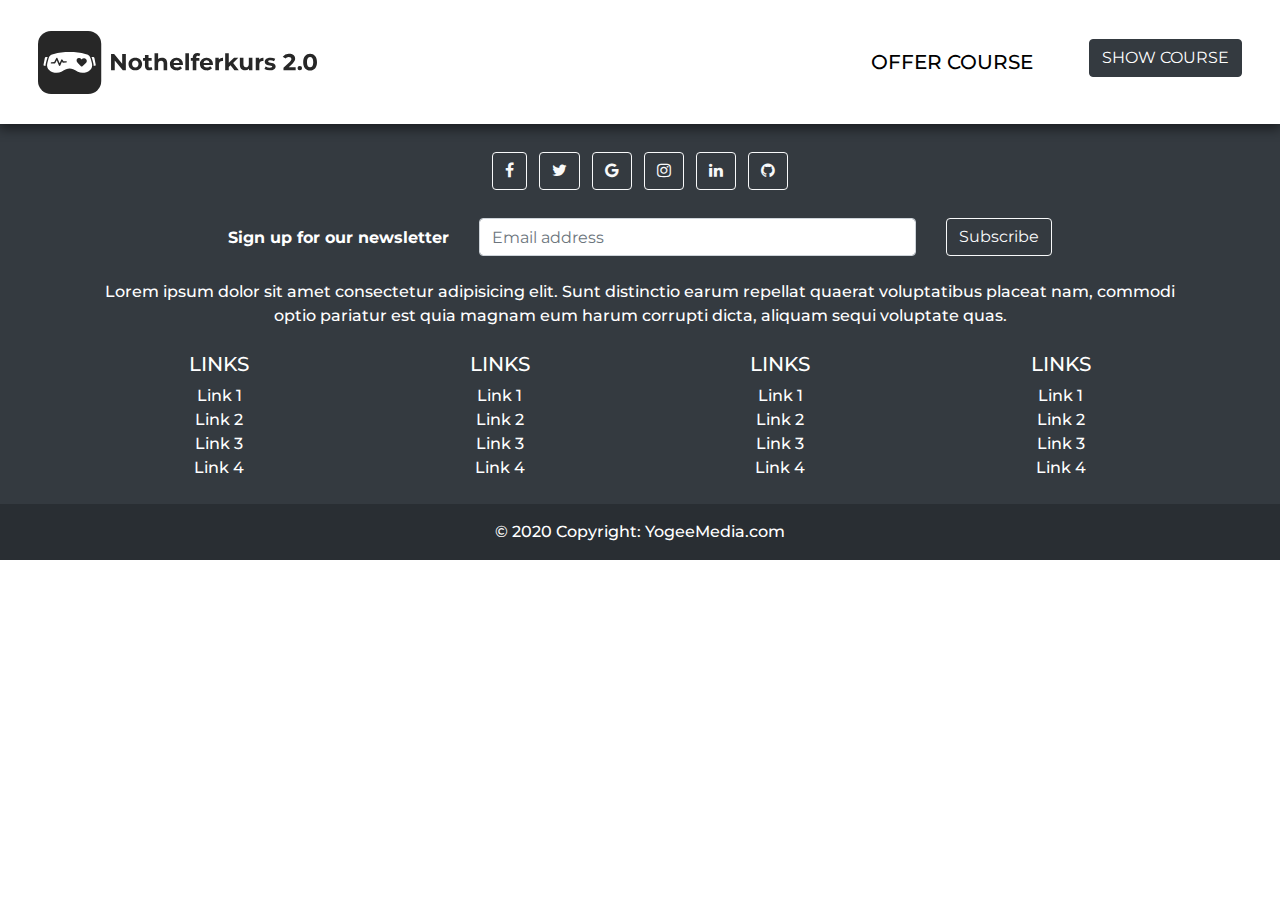
==== index.html @ ce17da17 "first commit" ====
<!doctype html>
<html lang="en">

<head>
    <!-- Required meta tags -->
    <meta charset="utf-8">
    <meta name="viewport" content="width=device-width, initial-scale=1, shrink-to-fit=no">
    <!-- Google Fonts -->
    <link rel="preconnect" href="https://fonts.googleapis.com">
    <link rel="preconnect" href="https://fonts.gstatic.com" crossorigin>
    <link href="https://fonts.googleapis.com/css2?family=Montserrat:wght@100;200;300;400;500&display=swap"
        rel="stylesheet">
    <!-- Bootstrap CSS -->
    <link rel="stylesheet" href="https://cdn.jsdelivr.net/npm/bootstrap@4.4.1/dist/css/bootstrap.min.css"
        integrity="sha384-Vkoo8x4CGsO3+Hhxv8T/Q5PaXtkKtu6ug5TOeNV6gBiFeWPGFN9MuhOf23Q9Ifjh" crossorigin="anonymous">
    <!--  font awesome -->
    <link rel="stylesheet" href="https://cdnjs.cloudflare.com/ajax/libs/font-awesome/4.7.0/css/font-awesome.min.css">
    <!-- Custom css -->
    <link rel="stylesheet" href="inc/css/style.css">
    <link rel="stylesheet" href="inc/css/responsive.css">
    <title>Courses</title>
</head>

<body>
    <!-- header section start-->
    <div id="header" class="header">
        <!-- navbar start -->
        <nav class="navbar navbar-expand-lg navbar-light bg-light p-3">
            <a class="navbar-brand" href="#">
                <img src="inc/img/logo-V5.svg" alt="">
            </a>
            <button class="navbar-toggler" type="button" data-toggle="collapse" data-target="#navbarSupportedContent"
                aria-controls="navbarSupportedContent" aria-expanded="false" aria-label="Toggle navigation">
                <span class="navbar-toggler-icon"></span>
            </button>

            <div class="collapse navbar-collapse" id="navbarSupportedContent">
                <ul class="navbar-nav ml-auto">
                    <li class="nav-item mr-5">
                        <a class="nav-link" href="#">OFFER COURSE<span class="sr-only">(current)</span></a>
                    </li>
                    <li class="nav-item">
                        <a class="btn btn-dark" href="course.html">SHOW COURSE</a>
                    </li>
                </ul>
            </div>
        </nav>
        <!-- navbar end -->
    </div>
    <!-- header section end-->

    <!-- Body section start -->
    <div class="container">

    </div>
    <!-- Body section end -->
    <!-- footer section start -->
    <footer class="bg-dark text-center text-white">
        <!-- Grid container -->
        <div class="container p-4">
            <!-- Section: Social media -->
            <section class="mb-4">
                <!-- Facebook -->
                <a class="btn btn-outline-light btn-floating m-1" href="#!" role="button"><i
                        class="fa fa-facebook"></i></a>

                <!-- Twitter -->
                <a class="btn btn-outline-light btn-floating m-1" href="#!" role="button"><i
                        class="fa fa-twitter"></i></a>

                <!-- Google -->
                <a class="btn btn-outline-light btn-floating m-1" href="#!" role="button"><i
                        class="fa fa-google"></i></a>

                <!-- Instagram -->
                <a class="btn btn-outline-light btn-floating m-1" href="#!" role="button"><i
                        class="fa fa-instagram"></i></a>

                <!-- Linkedin -->
                <a class="btn btn-outline-light btn-floating m-1" href="#!" role="button"><i
                        class="fa fa-linkedin"></i></a>

                <!-- Github -->
                <a class="btn btn-outline-light btn-floating m-1" href="#!" role="button"><i
                        class="fa fa-github"></i></a>
            </section>
            <!-- Section: Social media -->

            <!-- Section: Form -->
            <section class="">
                <form action="">
                    <!--Grid row-->
                    <div class="row d-flex justify-content-center">
                        <!--Grid column-->
                        <div class="col-auto">
                            <p class="pt-2">
                                <strong>Sign up for our newsletter</strong>
                            </p>
                        </div>
                        <!--Grid column-->

                        <!--Grid column-->
                        <div class="col-md-5 col-12">
                            <!-- Email input -->
                            <div class="form-outline form-white mb-4">
                                <input type="email" id="form5Example21" class="form-control"
                                    placeholder="Email address" />
                            </div>
                        </div>
                        <!--Grid column-->

                        <!--Grid column-->
                        <div class="col-auto">
                            <!-- Submit button -->
                            <button type="submit" class="btn btn-outline-light mb-4">
                                Subscribe
                            </button>
                        </div>
                        <!--Grid column-->
                    </div>
                    <!--Grid row-->
                </form>
            </section>
            <!-- Section: Form -->

            <!-- Section: Text -->
            <section class="mb-4">
                <p>
                    Lorem ipsum dolor sit amet consectetur adipisicing elit. Sunt distinctio earum
                    repellat quaerat voluptatibus placeat nam, commodi optio pariatur est quia magnam
                    eum harum corrupti dicta, aliquam sequi voluptate quas.
                </p>
            </section>
            <!-- Section: Text -->

            <!-- Section: Links -->
            <section class="">
                <!--Grid row-->
                <div class="row">
                    <!--Grid column-->
                    <div class="col-lg-3 col-md-6 mb-4 mb-md-0">
                        <h5 class="text-uppercase">Links</h5>

                        <ul class="list-unstyled mb-0">
                            <li>
                                <a href="#!" class="text-white">Link 1</a>
                            </li>
                            <li>
                                <a href="#!" class="text-white">Link 2</a>
                            </li>
                            <li>
                                <a href="#!" class="text-white">Link 3</a>
                            </li>
                            <li>
                                <a href="#!" class="text-white">Link 4</a>
                            </li>
                        </ul>
                    </div>
                    <!--Grid column-->

                    <!--Grid column-->
                    <div class="col-lg-3 col-md-6 mb-4 mb-md-0">
                        <h5 class="text-uppercase">Links</h5>

                        <ul class="list-unstyled mb-0">
                            <li>
                                <a href="#!" class="text-white">Link 1</a>
                            </li>
                            <li>
                                <a href="#!" class="text-white">Link 2</a>
                            </li>
                            <li>
                                <a href="#!" class="text-white">Link 3</a>
                            </li>
                            <li>
                                <a href="#!" class="text-white">Link 4</a>
                            </li>
                        </ul>
                    </div>
                    <!--Grid column-->

                    <!--Grid column-->
                    <div class="col-lg-3 col-md-6 mb-4 mb-md-0">
                        <h5 class="text-uppercase">Links</h5>

                        <ul class="list-unstyled mb-0">
                            <li>
                                <a href="#!" class="text-white">Link 1</a>
                            </li>
                            <li>
                                <a href="#!" class="text-white">Link 2</a>
                            </li>
                            <li>
                                <a href="#!" class="text-white">Link 3</a>
                            </li>
                            <li>
                                <a href="#!" class="text-white">Link 4</a>
                            </li>
                        </ul>
                    </div>
                    <!--Grid column-->

                    <!--Grid column-->
                    <div class="col-lg-3 col-md-6 mb-4 mb-md-0">
                        <h5 class="text-uppercase">Links</h5>

                        <ul class="list-unstyled mb-0">
                            <li>
                                <a href="#!" class="text-white">Link 1</a>
                            </li>
                            <li>
                                <a href="#!" class="text-white">Link 2</a>
                            </li>
                            <li>
                                <a href="#!" class="text-white">Link 3</a>
                            </li>
                            <li>
                                <a href="#!" class="text-white">Link 4</a>
                            </li>
                        </ul>
                    </div>
                    <!--Grid column-->
                </div>
                <!--Grid row-->
            </section>
            <!-- Section: Links -->
        </div>
        <!-- Grid container -->

        <!-- Copyright -->
        <div class="text-center p-3" style="background-color: rgba(0, 0, 0, 0.2);">
            © 2020 Copyright:
            <a class="text-white" target="_blank" href="https://yogeemedia.com/">YogeeMedia.com</a>
        </div>
        <!-- Copyright -->
    </footer>
   
    <!-- footer section end -->

    <!-- Custom JavaScript -->
    <script src="inc/js/index.js"></script>
    <!-- jQuery first, then Popper.js, then Bootstrap JS -->
    <script src="https://code.jquery.com/jquery-3.4.1.slim.min.js"
        integrity="sha384-J6qa4849blE2+poT4WnyKhv5vZF5SrPo0iEjwBvKU7imGFAV0wwj1yYfoRSJoZ+n"
        crossorigin="anonymous"></script>
    <script src="https://cdn.jsdelivr.net/npm/popper.js@1.16.0/dist/umd/popper.min.js"
        integrity="sha384-Q6E9RHvbIyZFJoft+2mJbHaEWldlvI9IOYy5n3zV9zzTtmI3UksdQRVvoxMfooAo"
        crossorigin="anonymous"></script>
    <script src="https://cdn.jsdelivr.net/npm/bootstrap@4.4.1/dist/js/bootstrap.min.js"
        integrity="sha384-wfSDF2E50Y2D1uUdj0O3uMBJnjuUD4Ih7YwaYd1iqfktj0Uod8GCExl3Og8ifwB6"
        crossorigin="anonymous"></script>
</body>

</html>
---- inc/css/style.css ----
body {
    font-family: 'Montserrat', sans-serif;
    font-weight: 500;
}

/* navbar */
.navbar {
    padding: 2% 3% !important;
    background-color: #fff !important;
    -webkit-box-shadow: 0px 4px 11px 1px rgba(0, 0, 0, 0.49);
    box-shadow: 0px 4px 11px 1px rgba(0, 0, 0, 0.49);
}

.navbar .nav-link {
    color: #000 !important;
    font-size: 20px !important;
    font-weight: 500;
}

/* index page styles*/
/* index page styles*/

/* courses page styles*/
.courses .courses-body {
    -webkit-box-shadow: 0px 4px 11px 1px rgba(0, 0, 0, 0.49);
    box-shadow: 0px 4px 11px 1px rgba(0, 0, 0, 0.49);
    margin: 10px;
    padding: 20px;
    border-radius: 20px;
}

.courses .courses-body:hover {
    animation: zoom-in-zoom-out 1s;
}

@keyframes zoom-in-zoom-out {
    0% {
        transform: scale(1, 1);
    }

    50% {
        transform: scale(1.1, 1.1);
    }

    100% {
        transform: scale(1, 1);
    }
}

.courses .course-header {
    text-align: center;
}

.courses .list-group-item a {
    color: #7a7a7a;
    text-decoration: none;
}

/* courses page styles*/

/* single course page styles*/
.single-content .left-content {}

.single-content .right-content .content {
    background-color: #EFF3FF;
}

.single-content .right-content .content .form {
    background-color: #fff;
    border-radius: 10px;
}

.single-content .right-content .content .form label {
    margin-bottom: 0;
    margin-top: 20px;
}

/* single course page styles*/

/* terms page styles*/
/* terms page styles*/
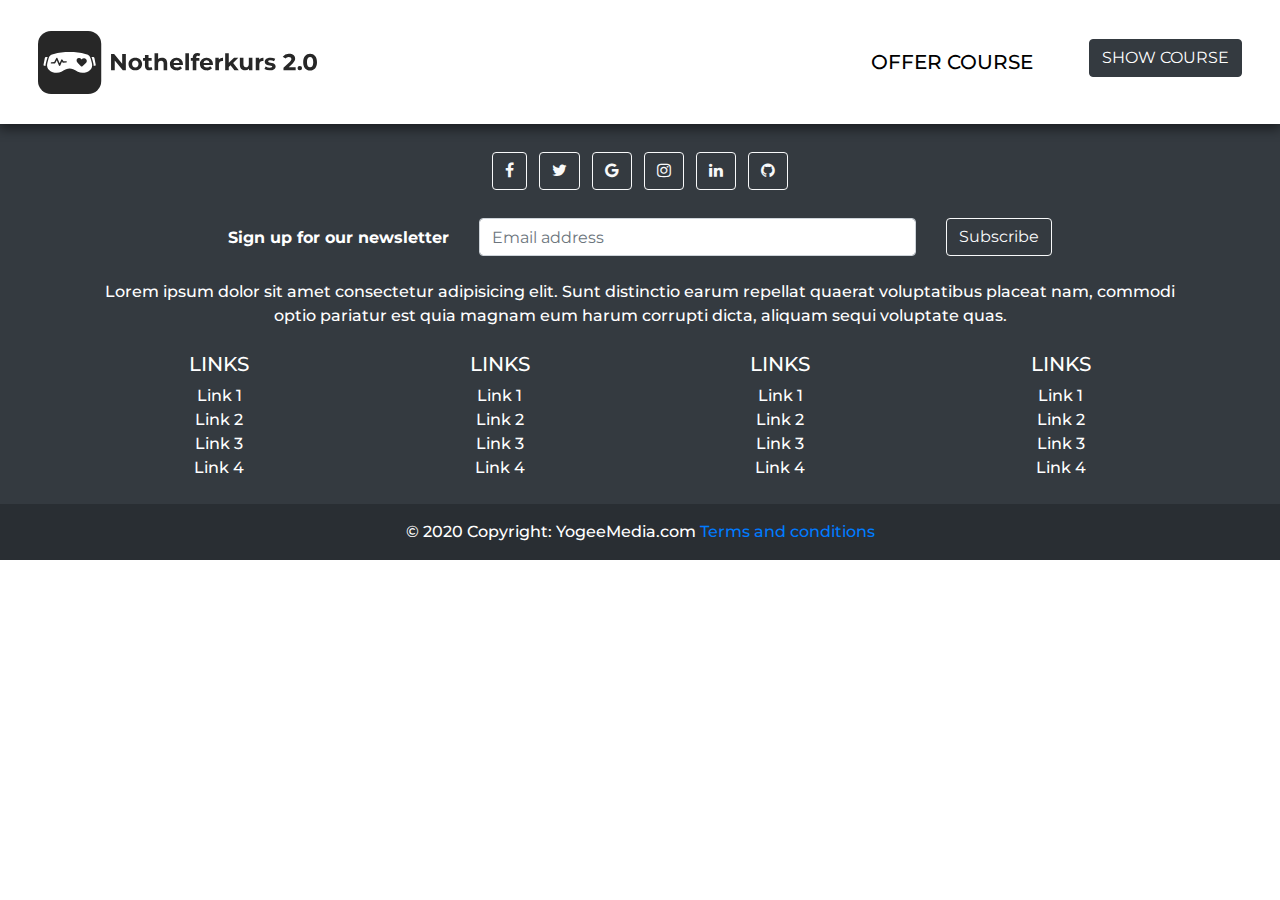
==== commit 59c855f8: "terms" ====
--- a/index.html
+++ b/index.html
@@ -230,7 +230,7 @@
         <!-- Copyright -->
         <div class="text-center p-3" style="background-color: rgba(0, 0, 0, 0.2);">
             © 2020 Copyright:
-            <a class="text-white" target="_blank" href="https://yogeemedia.com/">YogeeMedia.com</a>
+            <a class="text-white" target="_blank" href="https://yogeemedia.com/">YogeeMedia.com</a> <a href="terms.html"> Terms and conditions</a>
         </div>
         <!-- Copyright -->
     </footer>
--- a/inc/css/style.css
+++ b/inc/css/style.css
@@ -59,23 +59,37 @@
 /* courses page styles*/
 
 /* single course page styles*/
-.single-content .left-content {}
+.single-content .left-content {
+    overflow-y: scroll;
+    overflow-x: scroll;
+}
+
+.single-content .right-content .register-btn {
+    color: white;
+}
 
 .single-content .right-content .content {
     background-color: #EFF3FF;
 }
 
-.single-content .right-content .content .form {
+.single-content .right-content .content .formRegister {
     background-color: #fff;
     border-radius: 10px;
+    display: none;
 }
 
-.single-content .right-content .content .form label {
+.single-content .right-content .content .formRegister label {
     margin-bottom: 0;
     margin-top: 20px;
+}
+.single-content .right-content .tabcontent {
+    display: none;
+}
+.single-content .right-content .active {
+    display: block;
 }
 
 /* single course page styles*/
 
 /* terms page styles*/
-/* terms page styles*/+/* terms page styles*/
